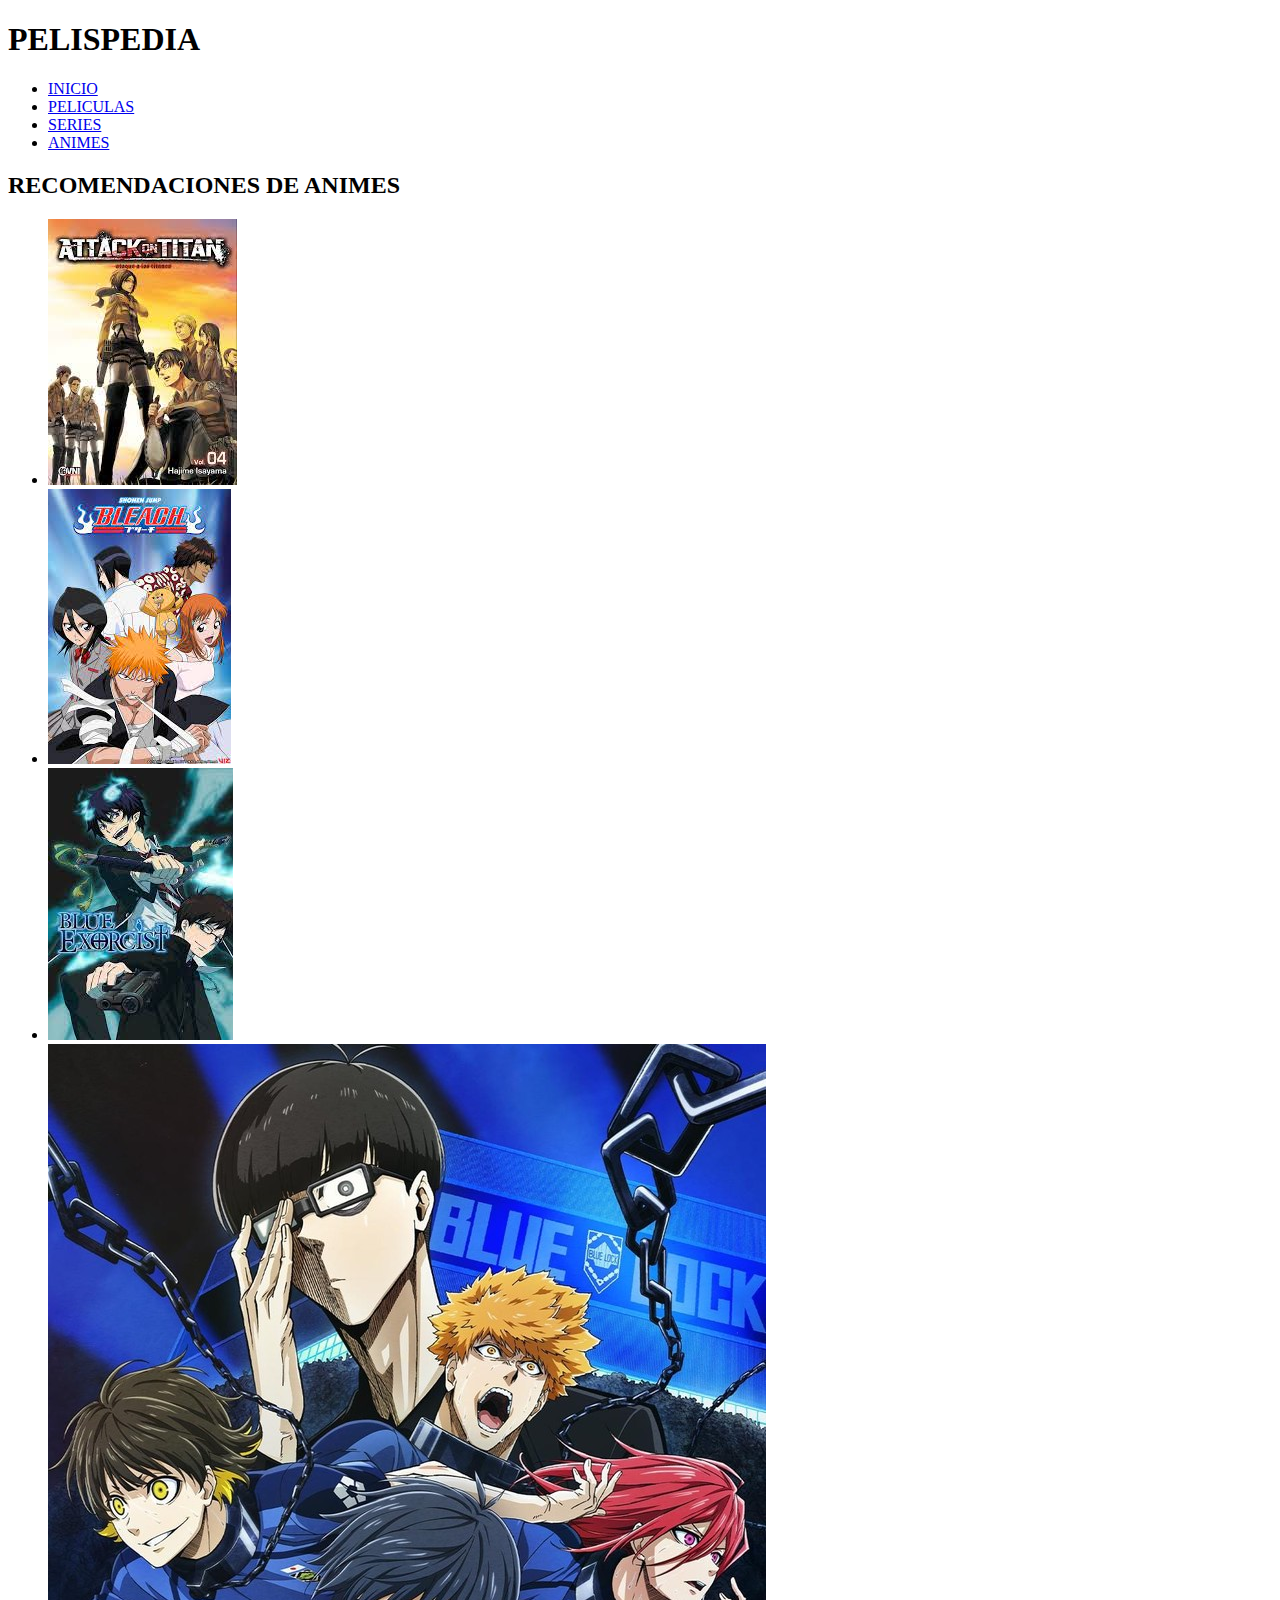
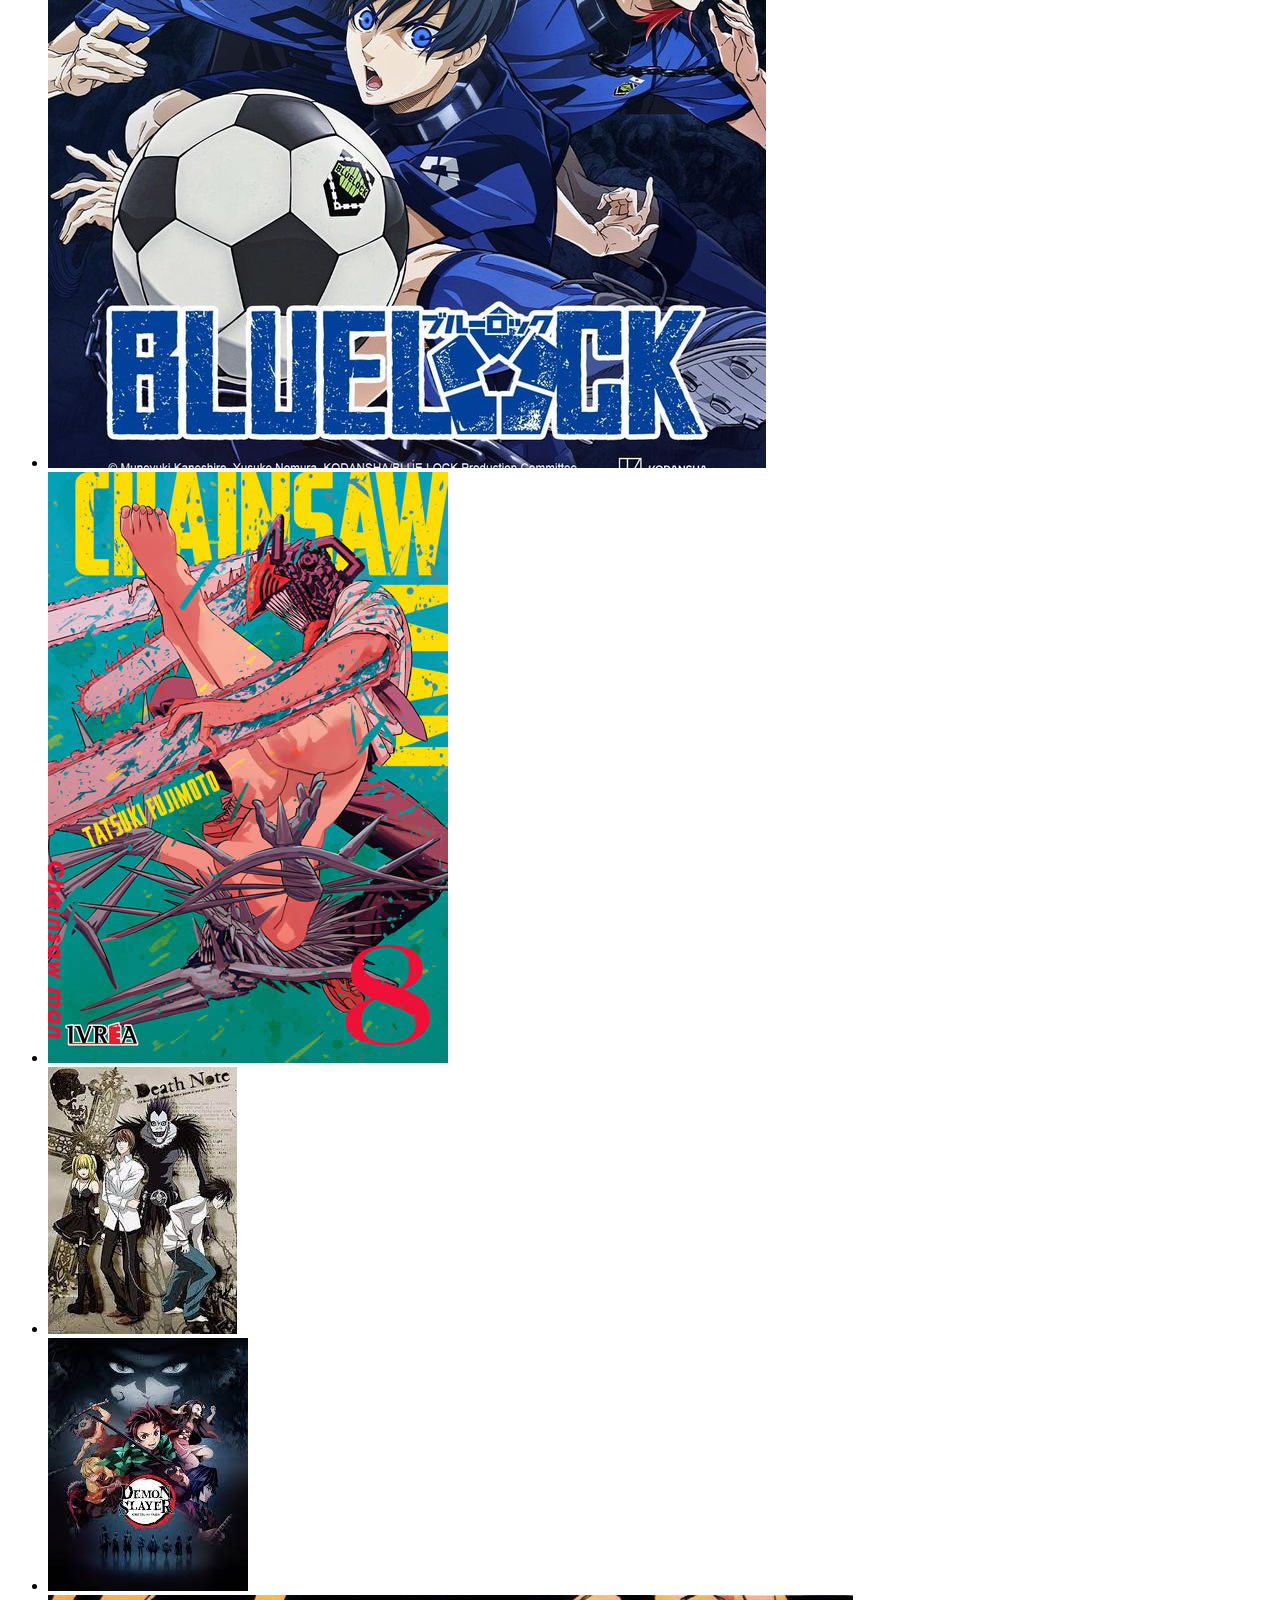
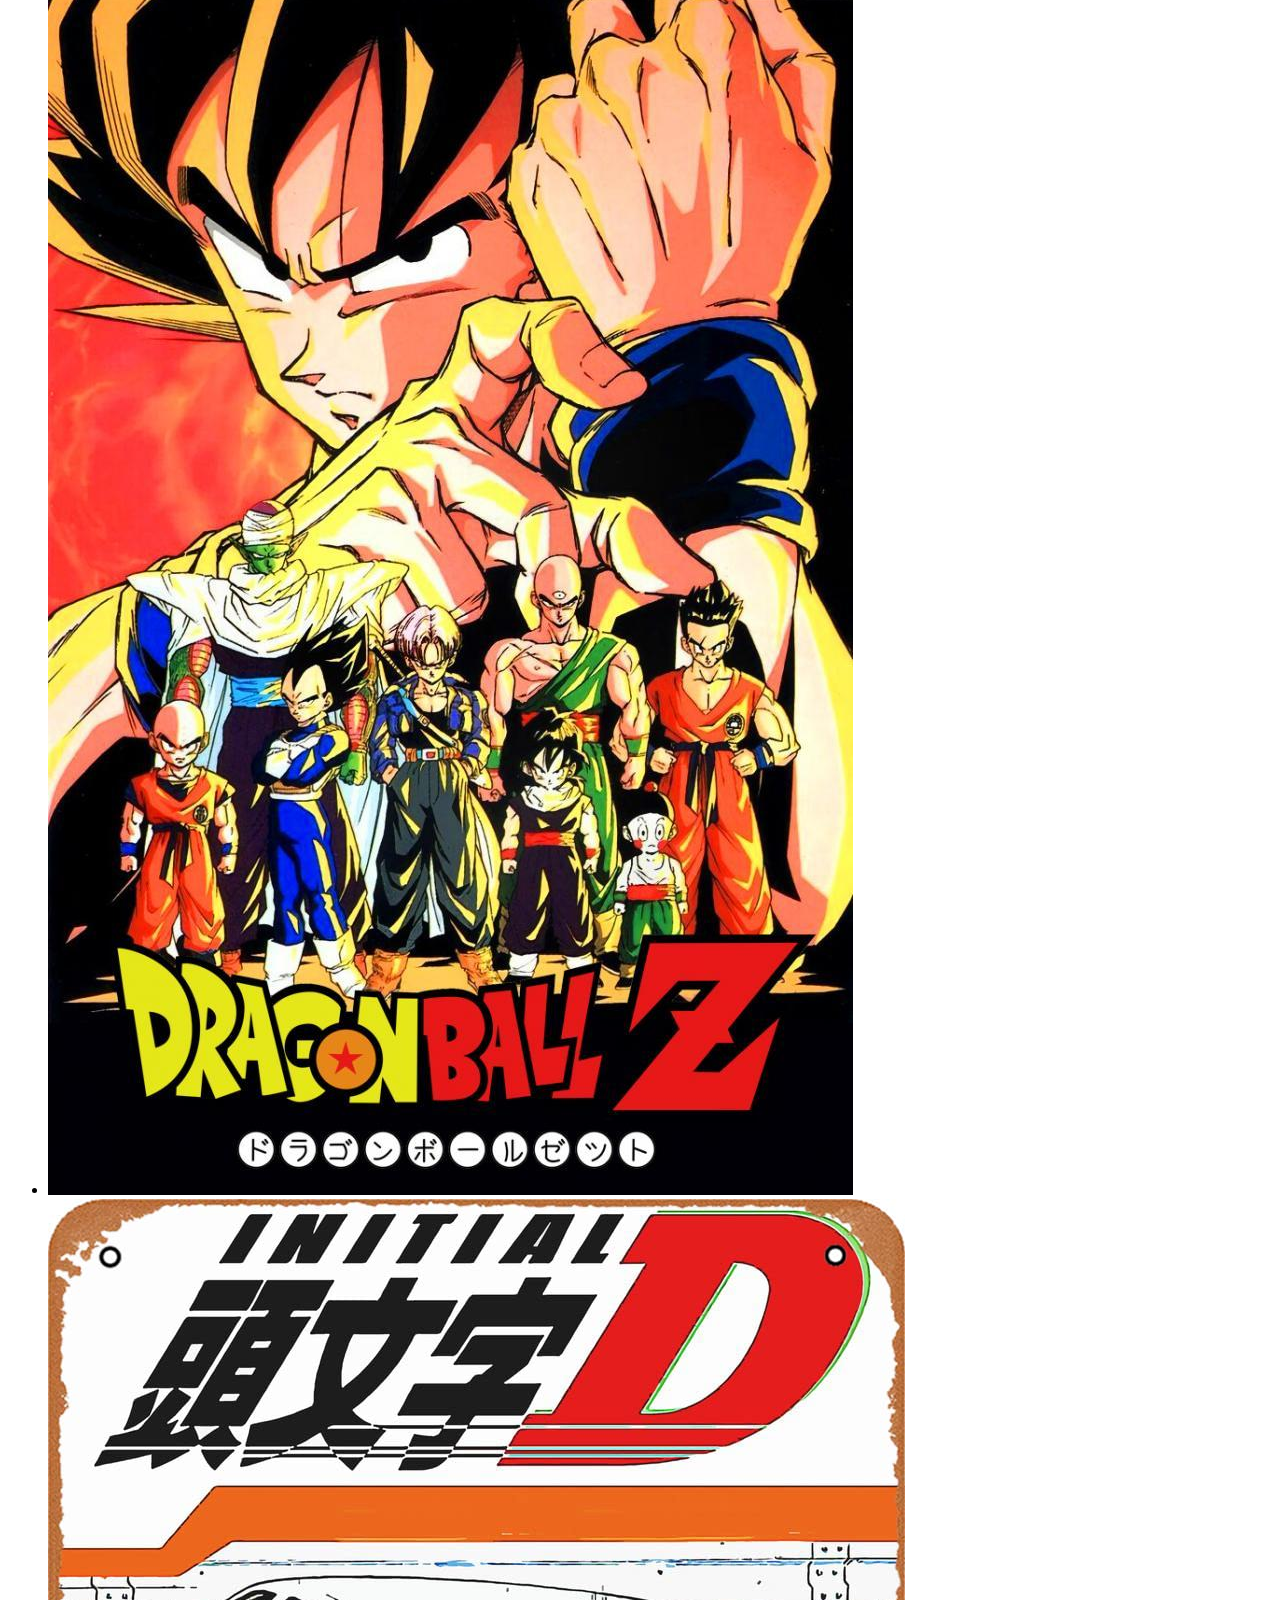
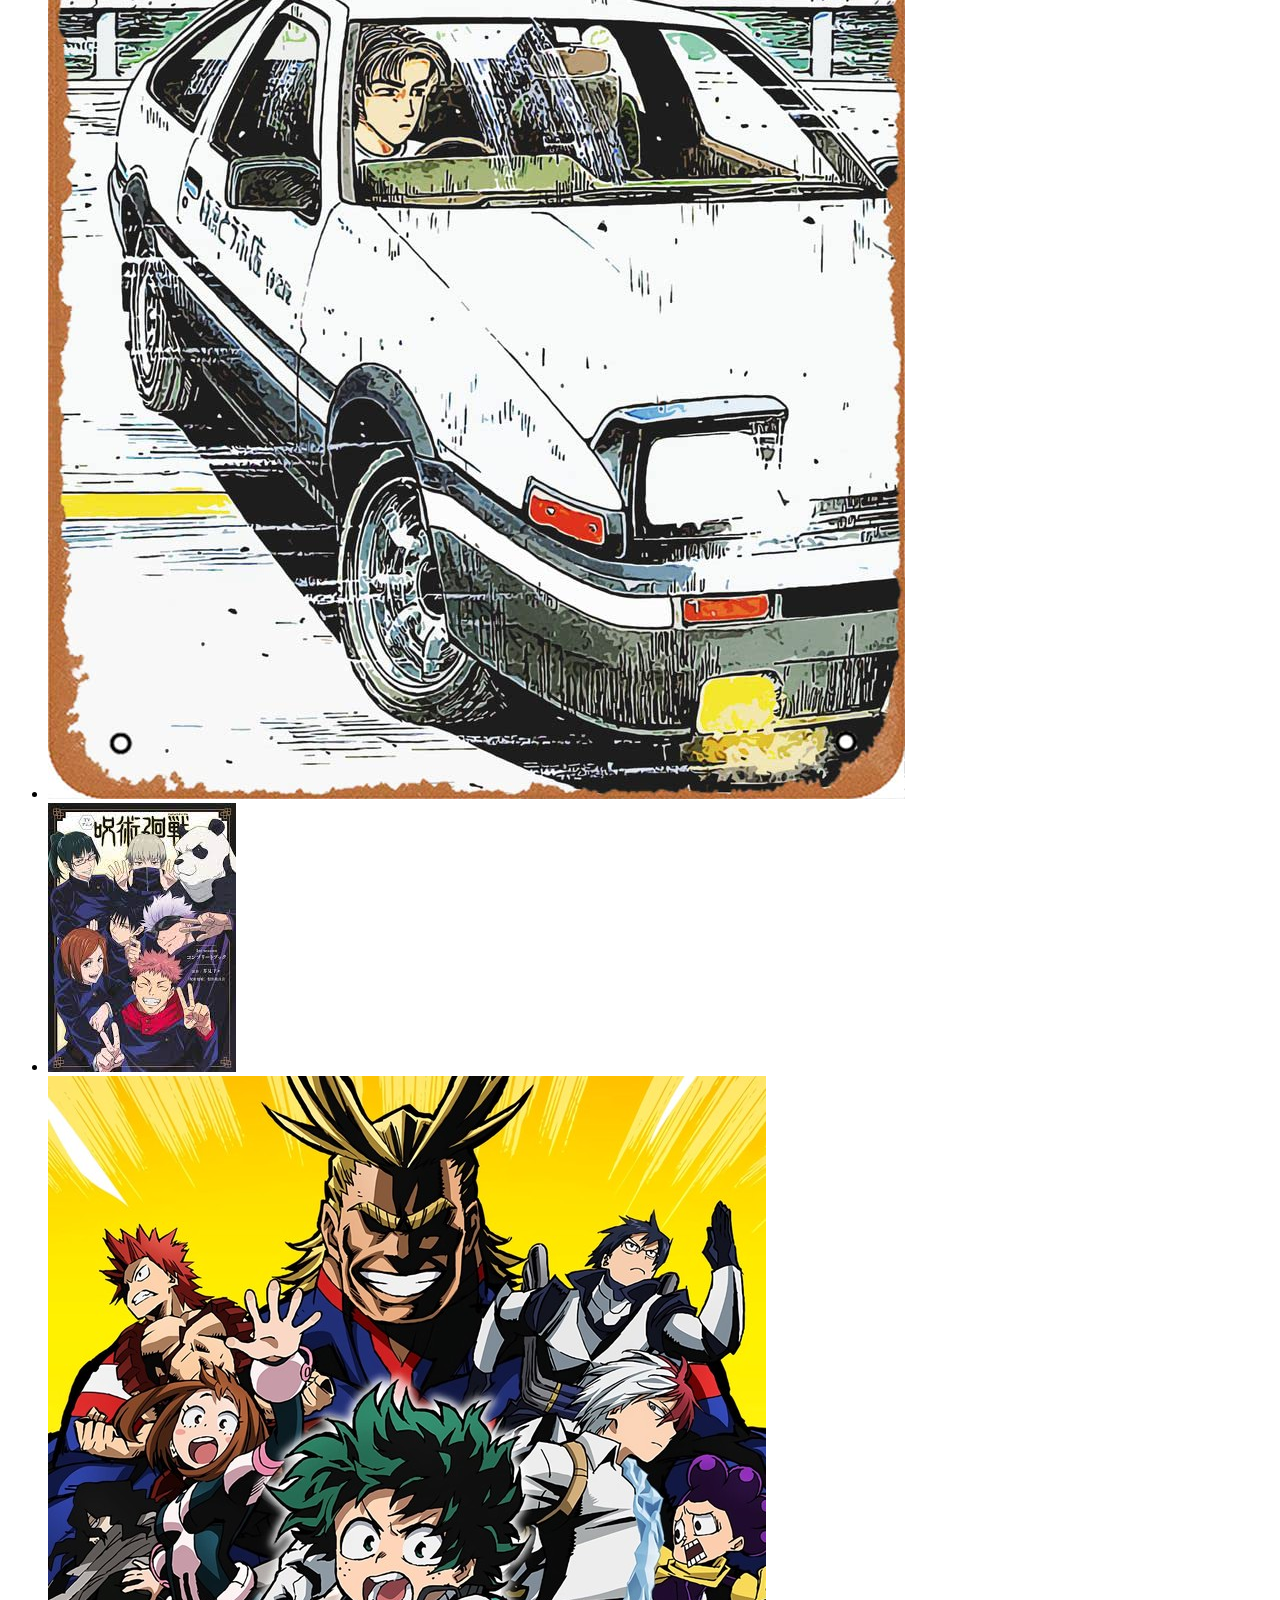
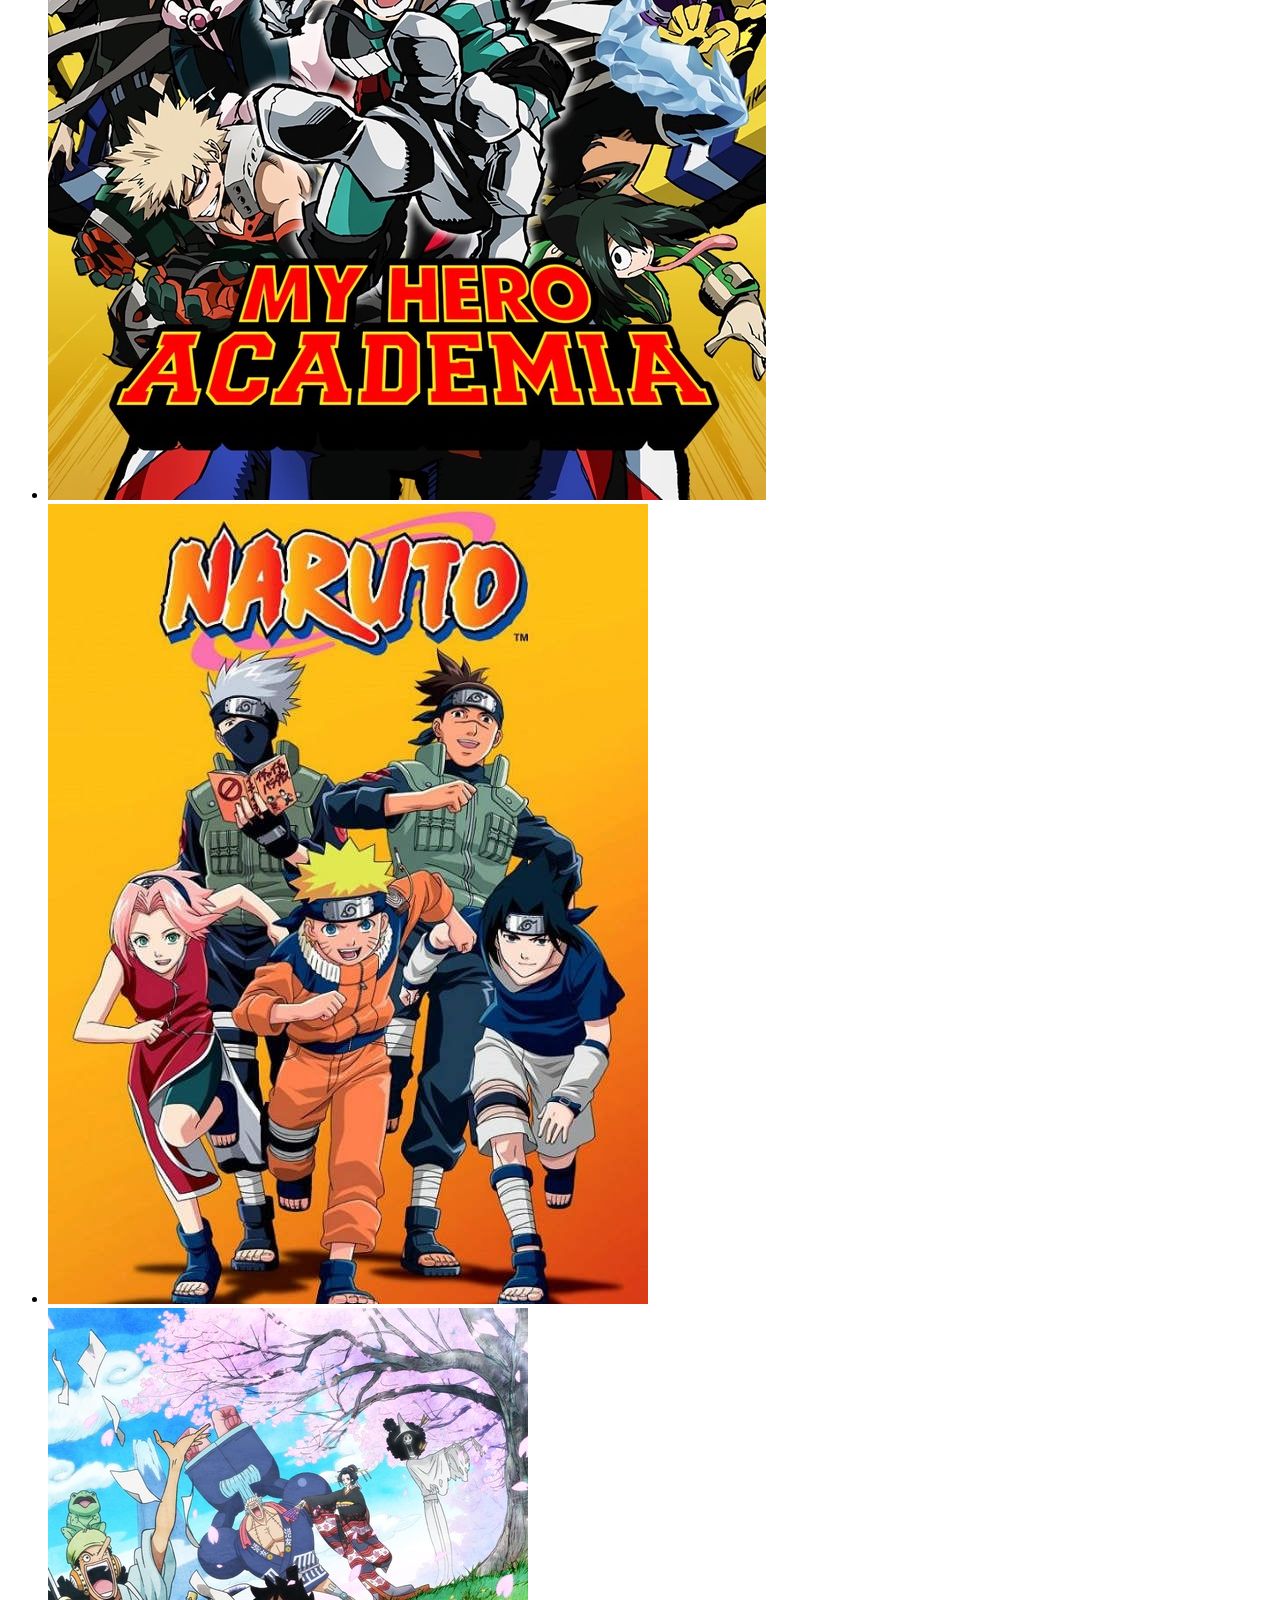
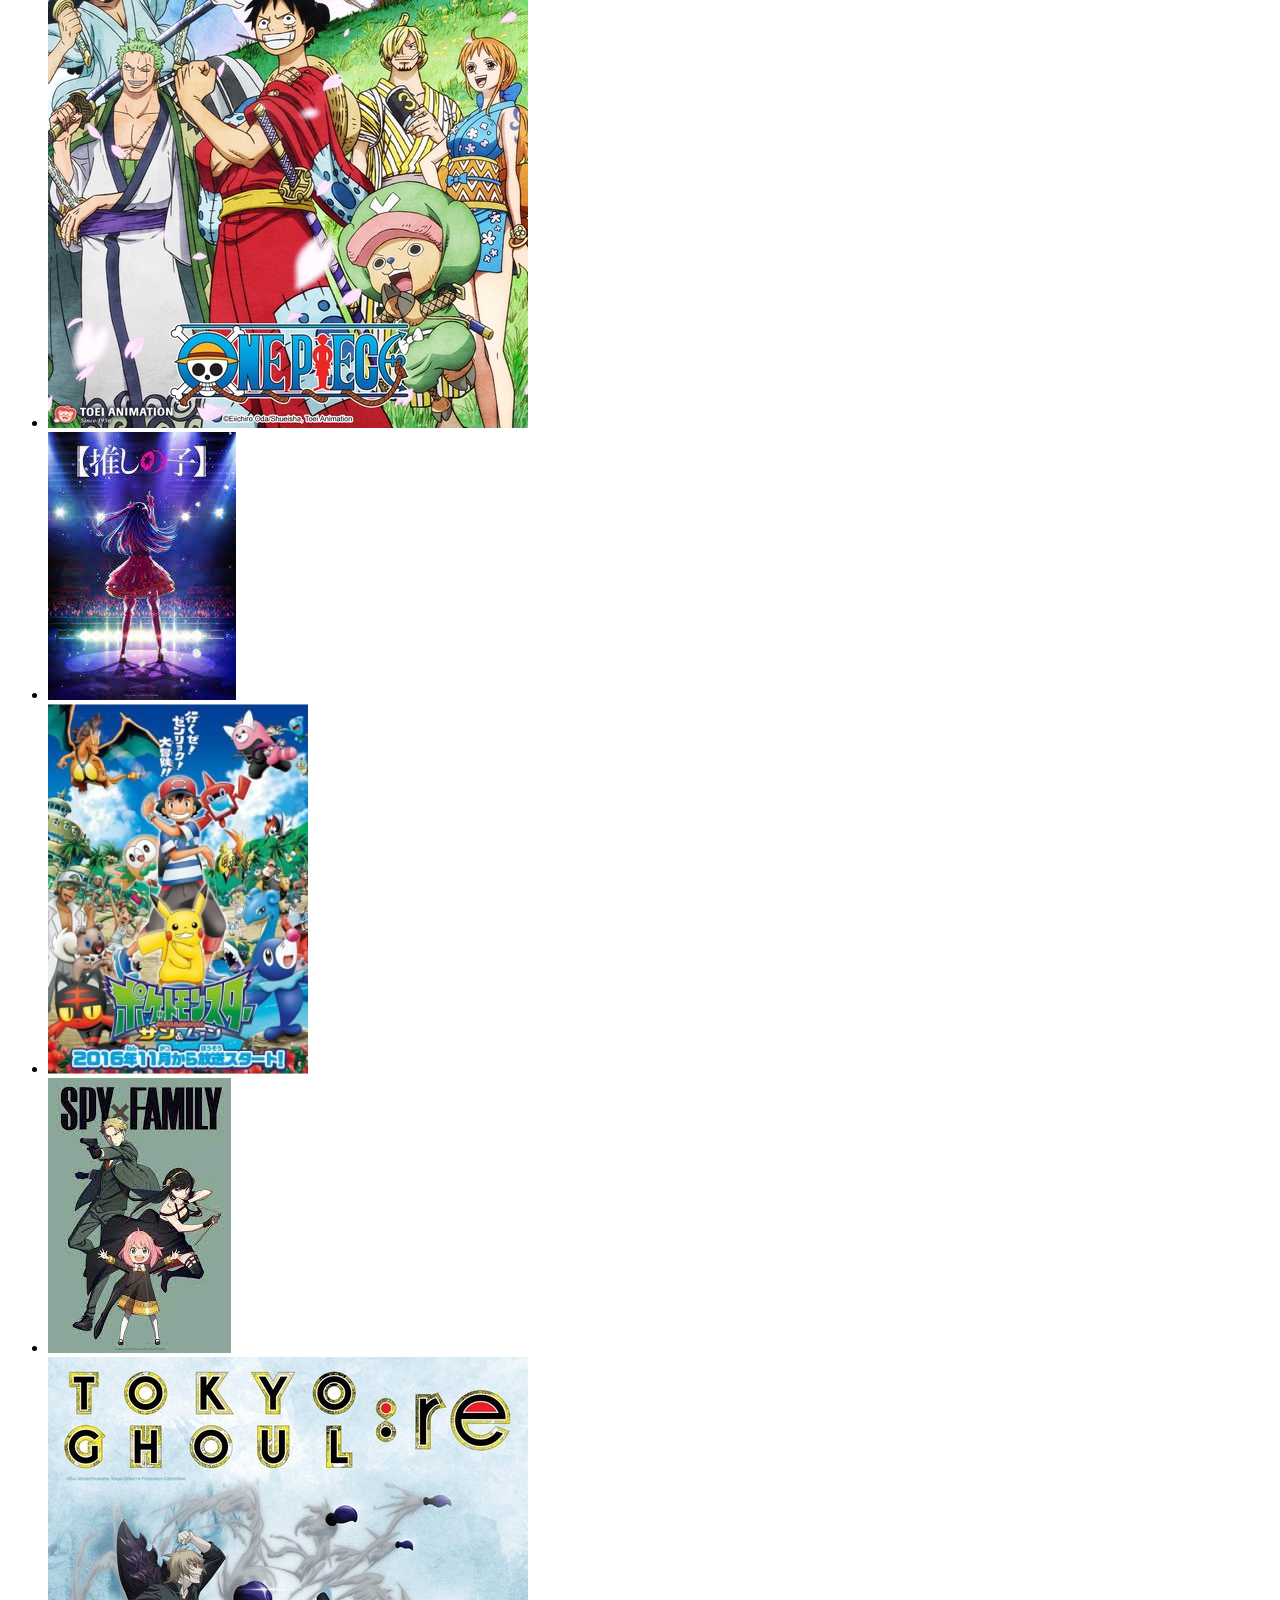
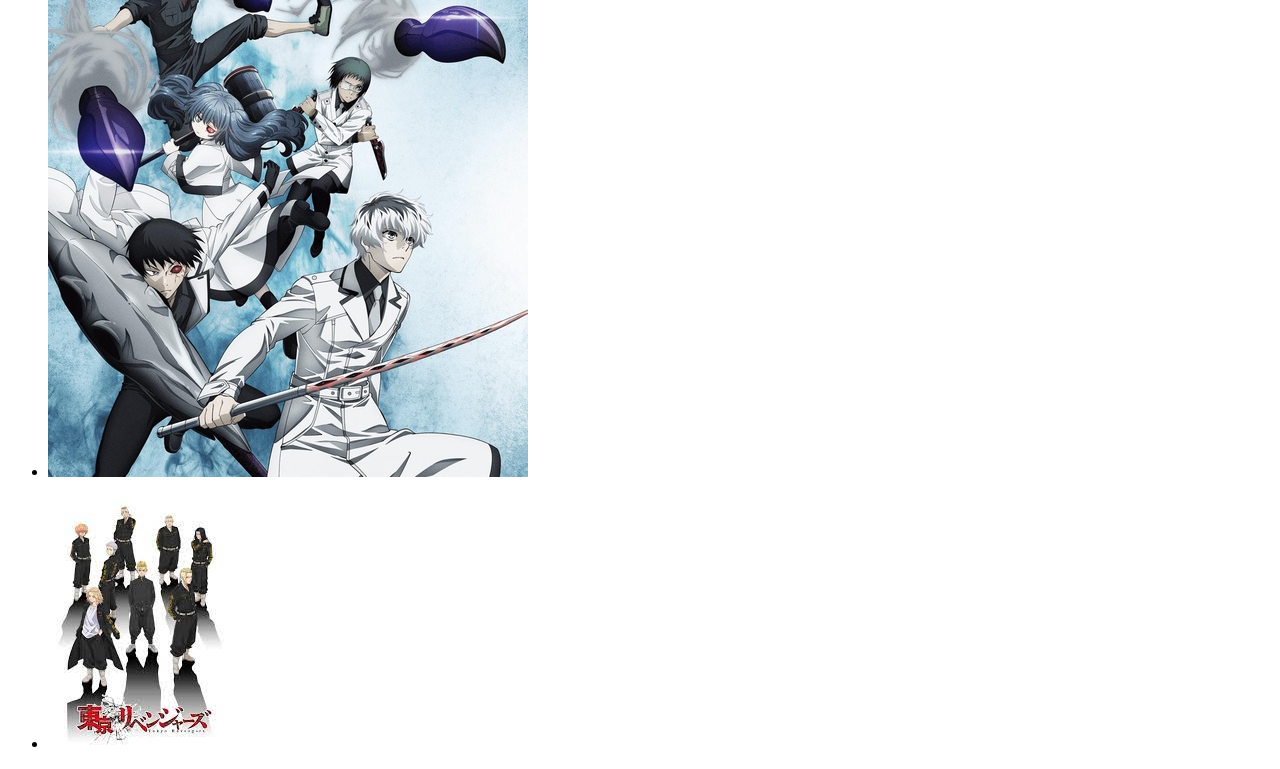
==== animes.html @ af0996c5 "Add files via upload" ====
<!DOCTYPE html>
<html lang="en">
<head>
    <meta charset="UTF-8">
    <meta name="viewport" content="width=device-width, initial-scale=1.0">
    <title>Document</title>
</head>
<body>
    <div> 
        <h1>PELISPEDIA</h1>
       </div>
    <!--navegador falta es ponerle el estilo-->
        <nav>
            <ul>
            <li><a href="p-principal.html" class="">INICIO</a></li>
            
            <li><a href="peliculas.html" class="">PELICULAS</a></li>
            
            <li><a href="series.html" class="">SERIES</a></li>
            
           <li><a href="animes.html" class="">ANIMES</a></li>
        </ul>
        </nav>
        <h2> RECOMENDACIONES DE ANIMES </h2>
<!--COMO SON 18 PONERLO EN COLUMNAS falta el estilo-->
<ul>
   <li><img src="animes/attack on titan.jpg" alt="ATTACK ON TITAN"></li>
   <li><img src="animes/bleach.jpg" alt="BLEACH"></li>
   <li><img src="animes/blueexorcist.jpg" alt="BLUE EXORCIST"></li>
   <li><img src="animes/bluelock.jpg" alt="BLUELOCK"></li>
   <li><img src="animes/chainsawman.jpg" alt="CHAINSAW MAN"></li>
   <li><img src="animes/dead note.jpg" alt="DEATH NOTE"></li>
   <li><img src="animes/demonslayer.jpg" alt="DEMON SLAYER / KIMETSU NO YAIBA"></li>
   <li><img src="animes/dragonball.jpg" alt="DRAGON BALL Z"></li>
   <li><img src="animes/initiald.jpg" alt="INITIAL D"></li>
   <li><img src="animes/jujutsukaisen.jpg" alt="JUJUTSU KAISEN"></li>
   <li><img src="animes/miheroacademia.jpg" alt="MI HERO ACADEMIA"></li>
   <li><img src="animes/Naruto.jpg" alt="NARUTO"></li>
   <li><img src="animes/onepiece.jpe" alt="ONE PIECE"></li>
   <li><img src="animes/oshinoko.jpg" alt="OSHI NO KO"></li>
   <li><img src="animes/pokemon.jpg" alt="POKEMON"></li>
   <li><img src="animes/spuxfamily.jpg" alt="SPY X FAMILY"></li>
   <li><img src="animes/tokyoghoul.jpe" alt="TOKYO GHOUL"></li>
   <li><img src="animes/tokyorevengers.jpg" alt="TOKYO REVENGERS"></li>
</ul>
</body>
</html>
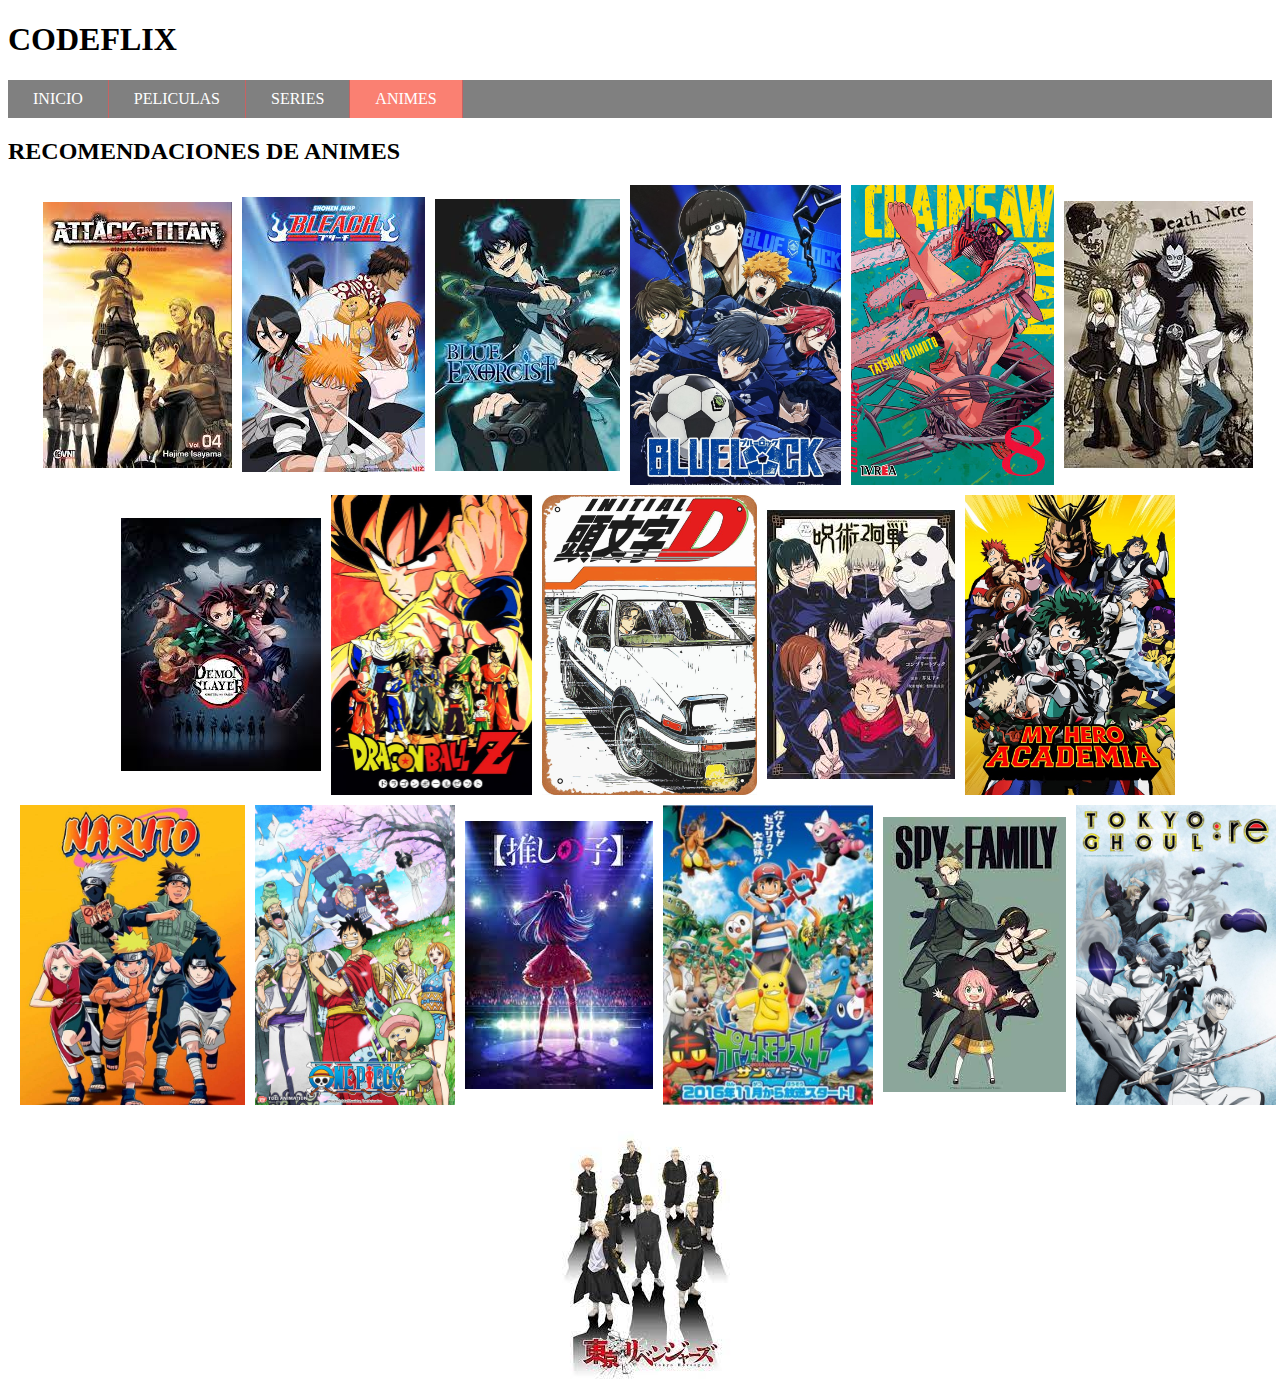
==== commit c6089866: "modificaciones" ====
--- a/animes.html
+++ b/animes.html
@@ -4,12 +4,13 @@
     <meta charset="UTF-8">
     <meta name="viewport" content="width=device-width, initial-scale=1.0">
     <title>Document</title>
+    <link rel="stylesheet" href="animestyles.css">
 </head>
 <body>
     <div> 
-        <h1>PELISPEDIA</h1>
+        <h1>CODEFLIX</h1>
        </div>
-    <!--navegador falta es ponerle el estilo-->
+    <!--se coloco estilo en el nav -->
         <nav>
             <ul>
             <li><a href="p-principal.html" class="">INICIO</a></li>
@@ -18,30 +19,37 @@
             
             <li><a href="series.html" class="">SERIES</a></li>
             
-           <li><a href="animes.html" class="">ANIMES</a></li>
+           <li><a class ="active" href="animes.html" class="">ANIMES</a></li>
         </ul>
         </nav>
         <h2> RECOMENDACIONES DE ANIMES </h2>
-<!--COMO SON 18 PONERLO EN COLUMNAS falta el estilo-->
-<ul>
-   <li><img src="animes/attack on titan.jpg" alt="ATTACK ON TITAN"></li>
-   <li><img src="animes/bleach.jpg" alt="BLEACH"></li>
-   <li><img src="animes/blueexorcist.jpg" alt="BLUE EXORCIST"></li>
-   <li><img src="animes/bluelock.jpg" alt="BLUELOCK"></li>
-   <li><img src="animes/chainsawman.jpg" alt="CHAINSAW MAN"></li>
-   <li><img src="animes/dead note.jpg" alt="DEATH NOTE"></li>
-   <li><img src="animes/demonslayer.jpg" alt="DEMON SLAYER / KIMETSU NO YAIBA"></li>
-   <li><img src="animes/dragonball.jpg" alt="DRAGON BALL Z"></li>
-   <li><img src="animes/initiald.jpg" alt="INITIAL D"></li>
-   <li><img src="animes/jujutsukaisen.jpg" alt="JUJUTSU KAISEN"></li>
-   <li><img src="animes/miheroacademia.jpg" alt="MI HERO ACADEMIA"></li>
-   <li><img src="animes/Naruto.jpg" alt="NARUTO"></li>
-   <li><img src="animes/onepiece.jpe" alt="ONE PIECE"></li>
-   <li><img src="animes/oshinoko.jpg" alt="OSHI NO KO"></li>
-   <li><img src="animes/pokemon.jpg" alt="POKEMON"></li>
-   <li><img src="animes/spuxfamily.jpg" alt="SPY X FAMILY"></li>
-   <li><img src="animes/tokyoghoul.jpe" alt="TOKYO GHOUL"></li>
-   <li><img src="animes/tokyorevengers.jpg" alt="TOKYO REVENGERS"></li>
-</ul>
+<!--se realizaron modificaciones en el html para q sea mas sencillo modificar las img-->
+
+
+
+<div class="container" >
+ 
+   <img src="animes/attack on titan.jpg" alt= "image 1" class="img1">
+   <img src="animes/bleach.jpg" alt= "image 2" class="img2">
+   <img src="animes/blueexorcist.jpg" alt="image 3" class="img3">
+   <img src="animes/bluelock.jpg" alt="image 4" class="img4">
+   <img src="animes/chainsawman.jpg" alt="image 5" class="img5">
+   <img src="animes/dead note.jpg" alt= "image 6" class="img6">
+   <img src="animes/demonslayer.jpg" alt= "image 7" class="img7">
+   <img src="animes/dragonball.jpg" alt="image 8" class="img8">
+   <img src="animes/initiald.jpg" alt="image 9" class="img9">
+   <img src="animes/jujutsukaisen.jpg" alt= "image 10" class="img10">
+   <img src="animes/miheroacademia.jpg" alt="image 11" class="img11">
+   <img src="animes/Naruto.jpg" alt="image 12" class="img12">
+  <img src="animes/onepiece.jpe" alt="image 13" class="img13">
+  <img src="animes/oshinoko.jpg" alt="image 14" class="img14">
+   <img src="animes/pokemon.jpg" alt= "image 15" class="img15">
+   <img src="animes/spuxfamily.jpg" alt="image 16" class="img16">
+   <img src="animes/tokyoghoul.jpe" alt="image 17" class="img17">
+   <img src="animes/tokyorevengers.jpg" alt="image 18" class="img18" >
+
+
+
+</div>
 </body>
 </html>--- a/animestyles.css
+++ b/animestyles.css
@@ -0,0 +1,80 @@
+/* Estilos de la página principal*/
+
+/* REVISAR PORQUÉ NO TOMA LOS ESTILOS*/
+ nav ul {
+    list-style-type: none;
+
+    margin: 0;
+
+    padding: 0;
+
+    overflow:hidden;
+
+    background-color:gray 
+
+ }
+
+li {
+
+float: left;
+
+border-right: 1px  solid rgb(200, 98, 98) ;
+
+}
+
+li :last-child {
+
+    border-right: none;
+}
+
+li a {
+
+display: block;
+
+color: white;
+
+text-align: center;
+
+padding: 10px 25px;
+
+text-decoration: none;
+
+}
+
+.active {
+
+    background-color: salmon;
+}
+
+li a:hover:not(.active) {
+
+    background-color: blueviolet;
+}
+
+
+
+.container{
+
+ position: relative;  
+ width:100vw ; 
+ height: 100vh;
+ display:flex;
+ justify-content:center;
+ align-items: center;
+ gap: 10px;
+flex-wrap: wrap;
+
+}
+    
+img {
+
+  height: auto; 
+  width: auto; 
+  max-height: 300px;
+  max-width: 300px;
+
+}
+
+
+
+
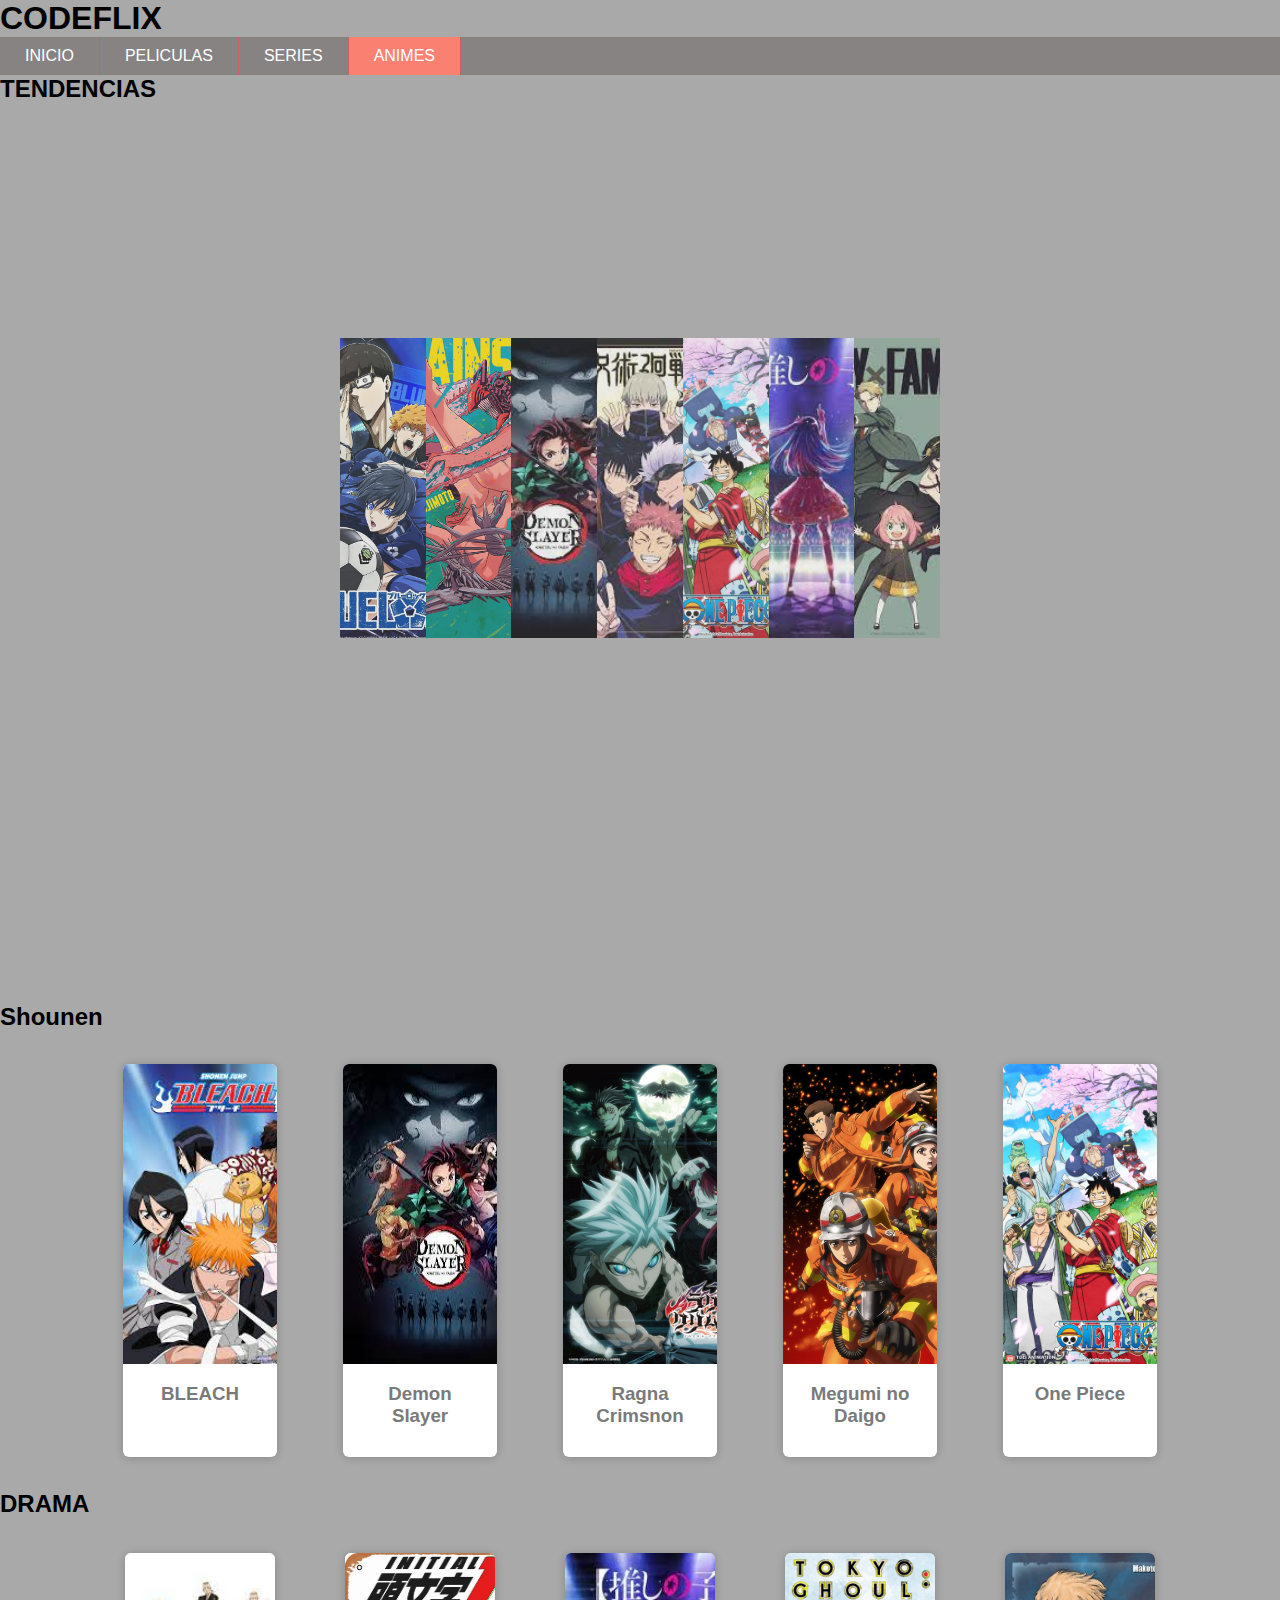
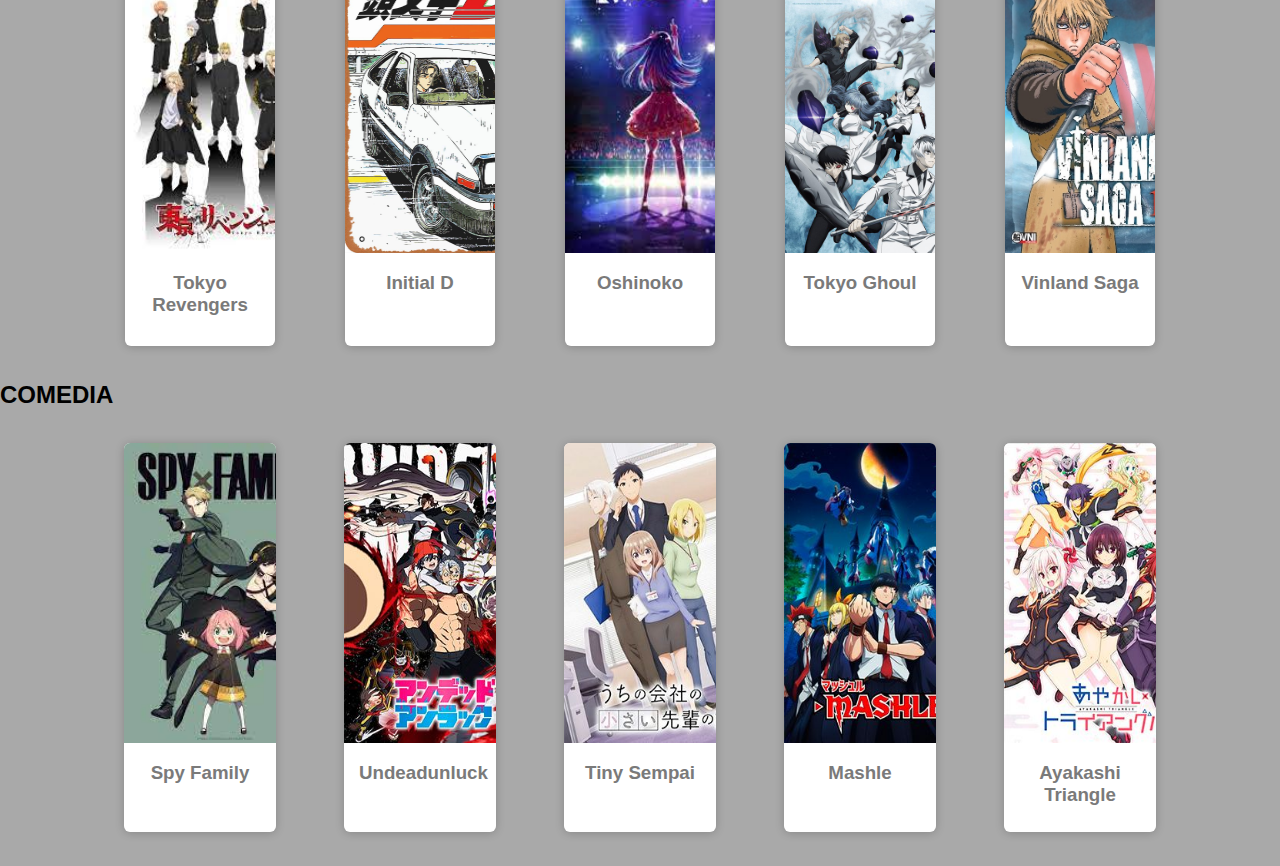
==== commit 72d99708: "seccion animé" ====
--- a/animes.html
+++ b/animes.html
@@ -1,55 +1,223 @@
 <!DOCTYPE html>
 <html lang="en">
+
 <head>
     <meta charset="UTF-8">
     <meta name="viewport" content="width=device-width, initial-scale=1.0">
     <title>Document</title>
     <link rel="stylesheet" href="animestyles.css">
 </head>
+
 <body>
-    <div> 
+    <div>
         <h1>CODEFLIX</h1>
-       </div>
+    </div>
     <!--se coloco estilo en el nav -->
-        <nav>
-            <ul>
+    <nav>
+        <ul>
             <li><a href="p-principal.html" class="">INICIO</a></li>
-            
+
             <li><a href="peliculas.html" class="">PELICULAS</a></li>
-            
+
             <li><a href="series.html" class="">SERIES</a></li>
-            
-           <li><a class ="active" href="animes.html" class="">ANIMES</a></li>
+
+            <li><a class="active" href="animes.html" class="">ANIMES</a></li>
         </ul>
-        </nav>
-        <h2> RECOMENDACIONES DE ANIMES </h2>
-<!--se realizaron modificaciones en el html para q sea mas sencillo modificar las img-->
-
-
-
-<div class="container" >
- 
-   <img src="animes/attack on titan.jpg" alt= "image 1" class="img1">
-   <img src="animes/bleach.jpg" alt= "image 2" class="img2">
-   <img src="animes/blueexorcist.jpg" alt="image 3" class="img3">
-   <img src="animes/bluelock.jpg" alt="image 4" class="img4">
-   <img src="animes/chainsawman.jpg" alt="image 5" class="img5">
-   <img src="animes/dead note.jpg" alt= "image 6" class="img6">
-   <img src="animes/demonslayer.jpg" alt= "image 7" class="img7">
-   <img src="animes/dragonball.jpg" alt="image 8" class="img8">
-   <img src="animes/initiald.jpg" alt="image 9" class="img9">
-   <img src="animes/jujutsukaisen.jpg" alt= "image 10" class="img10">
-   <img src="animes/miheroacademia.jpg" alt="image 11" class="img11">
-   <img src="animes/Naruto.jpg" alt="image 12" class="img12">
-  <img src="animes/onepiece.jpe" alt="image 13" class="img13">
-  <img src="animes/oshinoko.jpg" alt="image 14" class="img14">
-   <img src="animes/pokemon.jpg" alt= "image 15" class="img15">
-   <img src="animes/spuxfamily.jpg" alt="image 16" class="img16">
-   <img src="animes/tokyoghoul.jpe" alt="image 17" class="img17">
-   <img src="animes/tokyorevengers.jpg" alt="image 18" class="img18" >
-
-
-
-</div>
+    </nav>
+    <h2> TENDENCIAS </h2>
+    <!--se realizaron modificaciones en el html para q sea mas sencillo modificar las img-->
+
+    <div class="container">
+    <section class="carrousel">
+        <img src="animes/bluelock.jpg" alt="image 4" class="img4">
+        <img src="animes/chainsawman.jpg" alt="image 5" class="img5">
+        <img src="animes/demonslayer.jpg" alt="image 7" class="img7">
+        <img src="animes/jujutsukaisen.jpg" alt="image 10" class="img10">
+        <img src="animes/onepiece.jpe" alt="image 13" class="img13">
+        <img src="animes/oshinoko.jpg" alt="image 14" class="img14">
+        <img src="animes/spuxfamily.jpg" alt="image 16" class="img16">
+    </section>
+    </div>
+</body>
+
+
+    <div class="SHOUNEN">
+		<h2>Shounen</h2>
+	
+<div class="container-card">
+	
+<div class="card">
+	<figure>
+		<img src="animes/bleach.jpg">
+	</figure>
+	<div class="contenido-card">
+		<h3>BLEACH</h3>
+
+	</div>
+</div>
+<div class="card">
+	<figure>
+		<img src="animes/demonslayer.jpg">
+	</figure>
+	<div class="contenido-card">
+		<h3>Demon Slayer</h3>
+		
+	</div>
+</div>
+<div class="card">
+	<figure>
+		<img src="animes/ragna crimson.webp">
+	</figure>
+	<div class="contenido-card">
+		<h3>Ragna Crimsnon</h3>
+		
+	</div>
+
+    
+</div>
+
+<div class="card">
+	<figure>
+		<img src="animes/meguminodaigo04-770x1099.jpg">
+	</figure>
+	<div class="contenido-card">
+		<h3>Megumi no Daigo</h3>
+
+	</div>
+</div>
+
+<div class="card">
+	<figure>
+		<img src="animes/onepiece.jpe">
+	</figure>
+	<div class="contenido-card">
+		<h3>One Piece</h3>
+
+	</div>
+</div>
+
+</div>
+
+<div class="DRAMA">
+    <h2>DRAMA</h2>
+</div>
+<div class="container-card2">
+
+<div class="card2">
+<figure>
+    <img src="animes/tokyorevengers.jpg">
+</figure>
+<div class="contenido-card2">
+    <h3>Tokyo Revengers</h3>
+
+</div>
+
+</div>
+<div class="card2">
+    <figure>
+        <img src="animes/initiald.jpg">
+    </figure>
+    <div class="contenido-card2">
+        <h3>Initial D</h3>
+    
+    </div>
+</div>
+
+<div class="card2">
+    <figure>
+        <img src="animes/oshinoko.jpg">
+    </figure>
+    <div class="contenido-card2">
+        <h3>Oshinoko</h3>
+    
+    </div>
+    
+ </div>
+
+ <div class="card2">
+    <figure>
+        <img src="animes/tokyoghoul.jpe">
+    </figure>
+    <div class="contenido-card2">
+        <h3>Tokyo Ghoul</h3>
+    
+    </div>
+    
+    </div>
+    <div class="card2">
+        <figure>
+            <img src="animes/vinlandsaga.jpg">
+        </figure>
+        <div class="contenido-card2">
+            <h3>Vinland Saga</h3>
+        
+        </div>
+        
+        </div>
+
+</div>
+
+<div class="comedia">
+    <h2>COMEDIA</h2>
+</div>
+<div class="container-card3">
+
+<div class="card3">
+<figure>
+    <img src="animes/spuxfamily.jpg">
+</figure>
+<div class="contenido-card3">
+    <h3>Spy Family</h3>
+
+  </div>
+
+</div>
+<div class="card3">
+    <figure>
+        <img src="animes/undeadunluck.jpg">
+    </figure>
+    <div class="contenido-card3">
+        <h3>Undeadunluck</h3>
+    
+    </div>
+    
+</div>
+<div class="card3">
+    <figure>
+        <img src="animes/tiny sempai.jpg">
+    </figure>
+    <div class="contenido-card3">
+        <h3>Tiny Sempai</h3>
+    
+    </div>
+    
+</div>
+
+<div class="card3">
+    <figure>
+        <img src="animes/mashle.jpg">
+    </figure>
+    <div class="contenido-card3">
+        <h3>Mashle</h3>
+    
+    </div>
+    
+</div>
+<div class="card3">
+    <figure>
+        <img src="animes/Ayakashi Triangle.jpg">
+    </figure>
+    <div class="contenido-card3">
+        <h3>Ayakashi Triangle</h3>
+    
+    </div>
+    
+</div>
+
+
+
+
+
+
 </body>
 </html>--- a/animestyles.css
+++ b/animestyles.css
@@ -1,16 +1,26 @@
-/* Estilos de la página principal*/
-
-/* REVISAR PORQUÉ NO TOMA LOS ESTILOS*/
- nav ul {
+/* Faltan detallar mejor el padding y margin para que ocupe mejor espacio las imagenes*/
+body{
+    background-color: darkgrey;
+
+}
+*{
+    
+    margin: 0;
+
+    padding: 0;
+
+}
+
+
+nav ul {
+    
+
     list-style-type: none;
 
-    margin: 0;
-
-    padding: 0;
-
     overflow:hidden;
 
-    background-color:gray 
+    background-color:rgba(50, 38, 38, 0.289);
+
 
  }
 
@@ -75,6 +85,183 @@
 
 }
 
-
-
-
+section {
+    display: flex;
+    width: 600px;
+    height: 430px;
+    justify-content: space-around;
+
+
+}
+
+section img {
+    width: 0px;
+    flex-grow: 1;
+    object-fit: cover;
+    opacity: .8;
+    transition: .5s ease;
+
+
+}
+
+section img:hover {
+    cursor: crosshair;
+    width: 300px;
+    opacity: 1;
+    filter: contrast(120%);
+}
+
+
+*{
+    margin: 0;
+    padding: 0;
+    box-sizing: border-box;
+    font-family: 'Montserrat', sans-serif;
+}
+/*Cards*/
+.container-card{
+	width: 100%;
+	display: flex;
+	max-width: 1100px;
+	margin: auto;
+}
+
+.card{
+	width: 100%;
+	margin: 33px;
+	border-radius: 6px;
+	overflow: hidden;
+	background:#fff;
+	box-shadow: 0px 1px 10px rgba(0,0,0,0.2);
+	transition: all 400ms ease-out;
+	cursor: default;
+}
+
+
+.card:hover{
+	box-shadow: 5px 5px 20px rgba(0,0,0,0.4);
+	transform: translateY(-3%);
+}
+.card img{
+	width: 200px;
+	height: 300px;
+}
+.card .contenido-card{
+	padding: 15px;
+	text-align: center;
+}
+.card .contenido-card h3{
+	margin-bottom: 15px;
+	color: #7a7a7a;
+}
+
+
+
+
+
+@media only screen and (min-width:320px) and (max-width:768px){
+	.container-card{
+		flex-wrap: wrap;
+	}
+	.card{
+		margin: 15px;
+	}
+}
+
+.container-card2{
+	width: 100%;
+	display: flex;
+	max-width: 1100px;
+	margin: auto;
+}
+
+.card2{
+	width: 100%;
+	margin: 35px;
+	border-radius: 6px;
+	overflow: hidden;
+	background:#fff;
+	box-shadow: 0px 1px 10px rgba(0,0,0,0.2);
+	transition: all 400ms ease-out;
+	cursor: default;
+}
+
+
+.card2:hover{
+	box-shadow: 5px 5px 20px rgba(0,0,0,0.4);
+	transform: translateY(-3%);
+}
+.card2 img{
+	width: 200px;
+	height: 300px;
+}
+.card2 .contenido-card2{
+	padding: 15px;
+	text-align: center;
+}
+.card2 .contenido-card2 h3{
+	margin-bottom: 15px;
+	color: #7a7a7a;
+}
+
+
+
+
+
+@media only screen and (min-width:320px) and (max-width:768px){
+	.container-card{
+		flex-wrap: wrap;
+	}
+	.card2{
+		margin: 15px;
+	}
+}
+
+.container-card3{
+	width: 100%;
+	display: flex;
+	max-width: 1100px;
+	margin: auto;
+}
+
+.card3{
+	width: 100%;
+	margin: 34px;
+	border-radius: 6px;
+	overflow: hidden;
+	background:#fff;
+	box-shadow: 0px 1px 10px rgba(0,0,0,0.2);
+	transition: all 400ms ease-out;
+	cursor: default;
+}
+
+
+.card3:hover{
+	box-shadow: 5px 5px 20px rgba(0,0,0,0.4);
+	transform: translateY(-3%);
+}
+.card3 img{
+	width: 200px;
+	height: 300px;
+}
+.card3 .contenido-card3{
+	padding: 15px;
+	text-align: center;
+}
+.card3 .contenido-card3 h3{
+	margin-bottom: 11px;
+	color: #7a7a7a;
+}
+
+
+
+
+
+@media only screen and (min-width:320px) and (max-width:768px){
+	.container-card{
+		flex-wrap: wrap;
+	}
+	.card3{
+		margin: 15px;
+	}
+}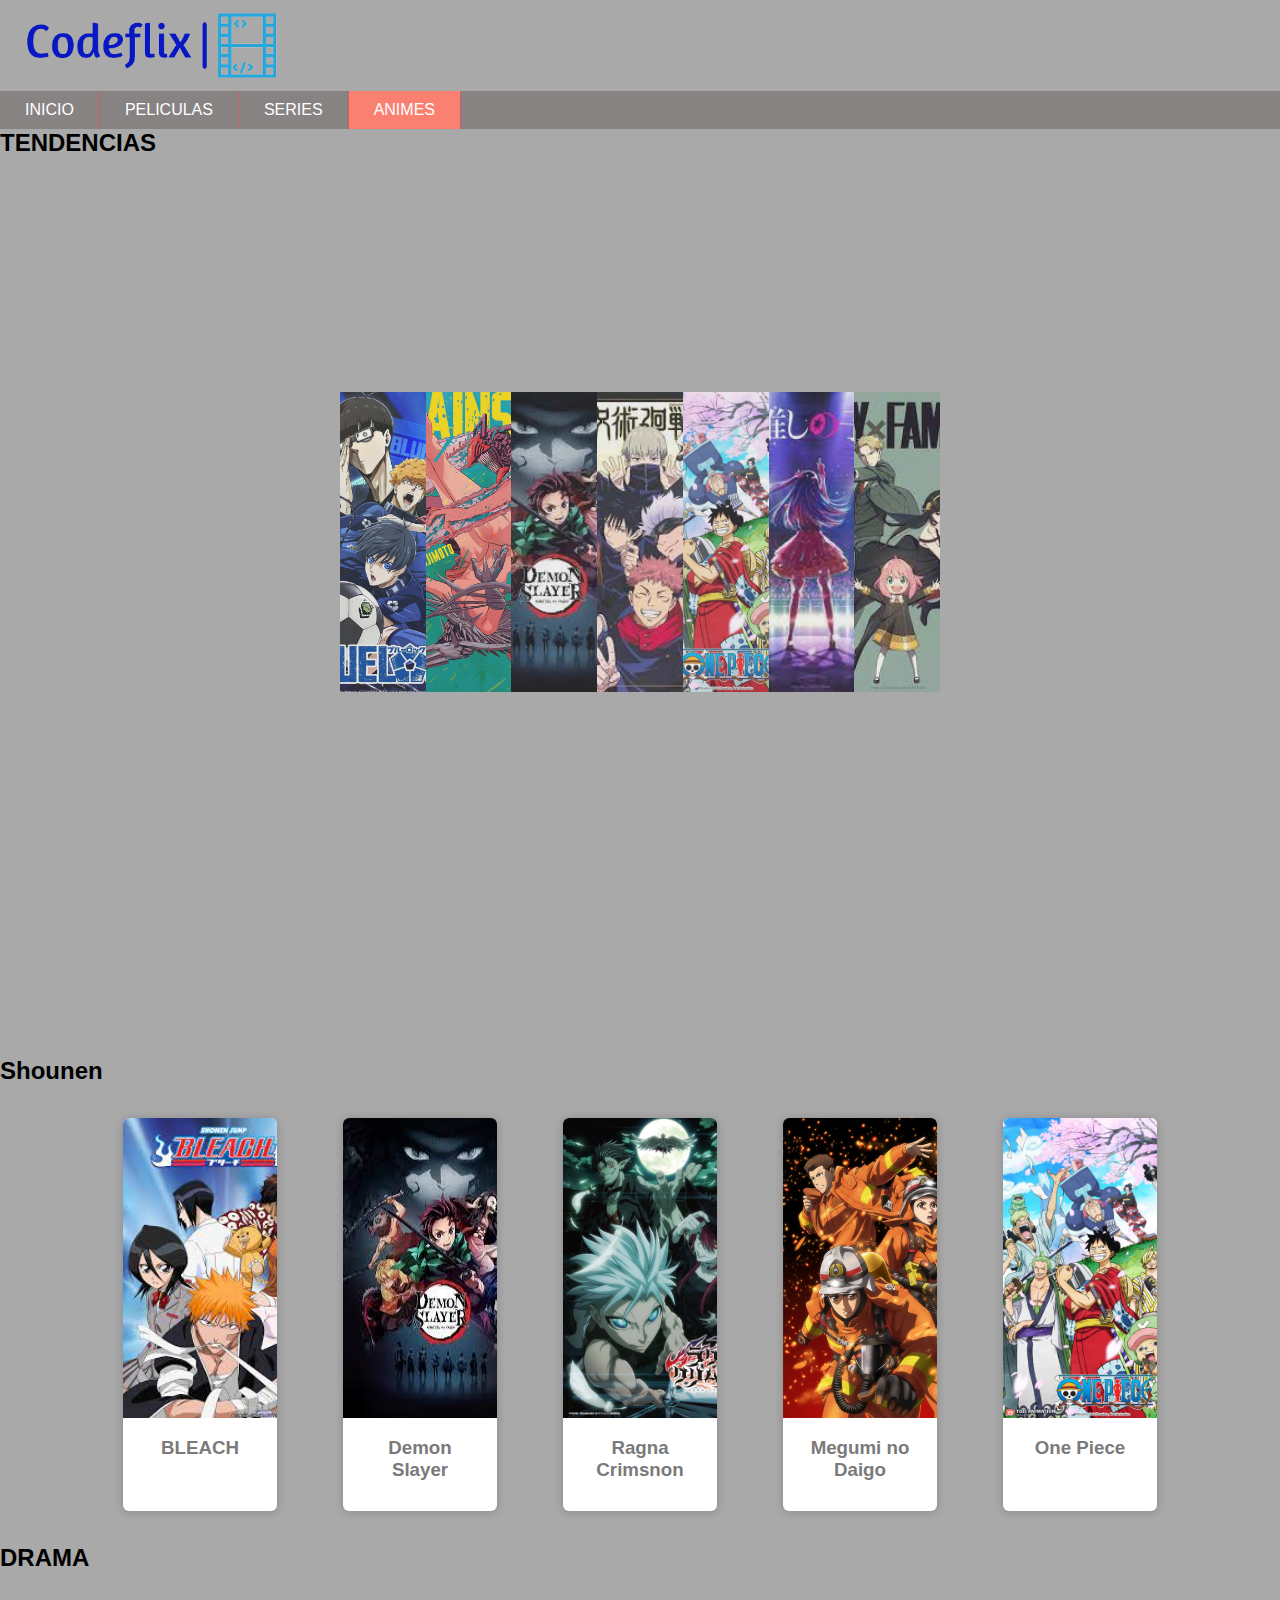
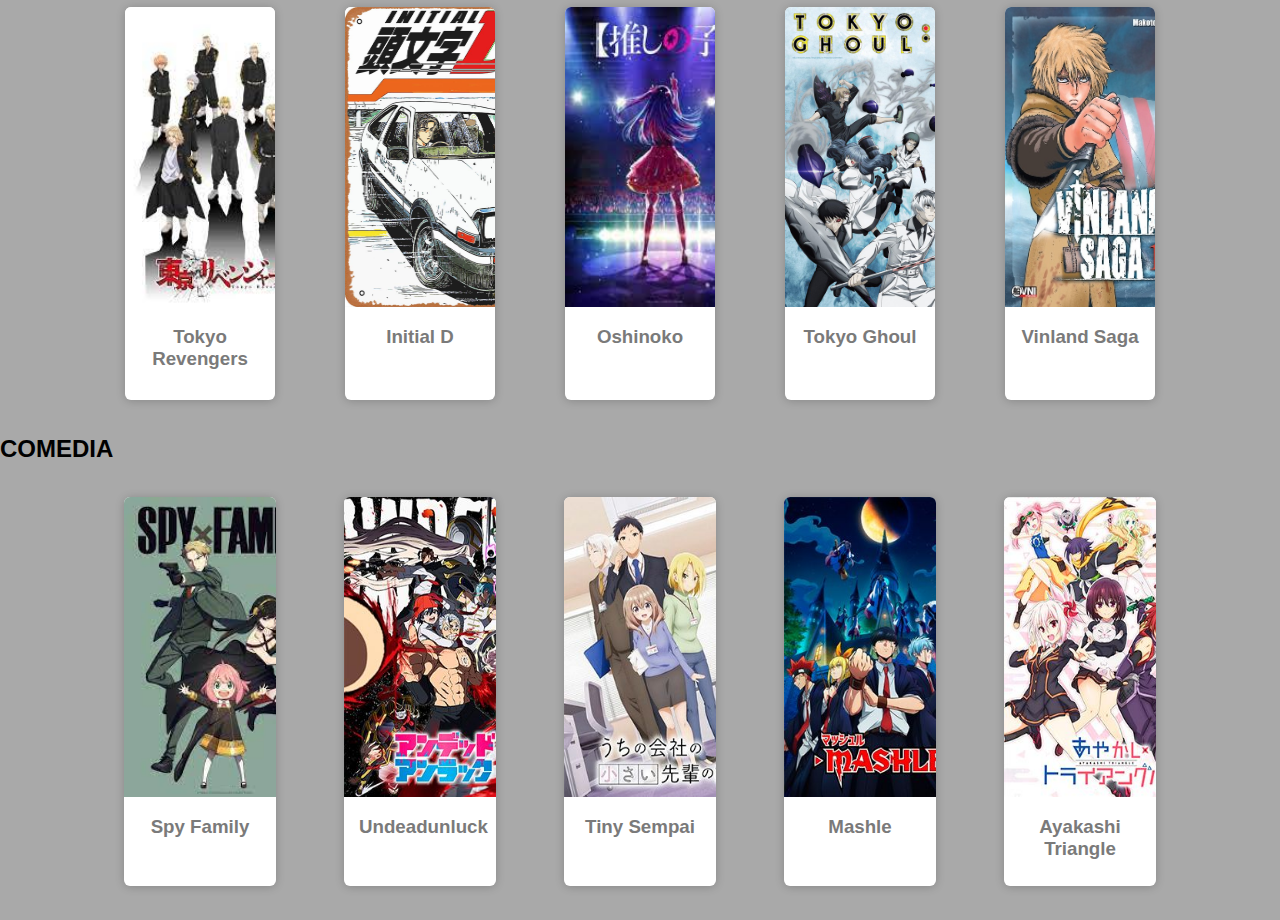
==== commit beeac034: "Agregado de favicon a animes.html" ====
--- a/animes.html
+++ b/animes.html
@@ -4,220 +4,225 @@
 <head>
     <meta charset="UTF-8">
     <meta name="viewport" content="width=device-width, initial-scale=1.0">
-    <title>Document</title>
+    <title>Animes</title>
     <link rel="stylesheet" href="animestyles.css">
+    <link rel="icon" type="image/x-icon" href="favicon.ico">
 </head>
 
 <body>
-    <div>
-        <h1>CODEFLIX</h1>
+    <header>
+     
+        <a href="p-principal.html"><img class="logo" src="Logo.png"></a>
+       
+    </header>
+        
+        <!--se coloco estilo en el nav -->
+        <nav>
+            <ul>
+                <li><a href="p-principal.html" class="">INICIO</a></li>
+
+                <li><a href="peliculas.html" class="">PELICULAS</a></li>
+
+                <li><a href="series.html" class="">SERIES</a></li>
+
+                <li><a class="active" href="animes.html" >ANIMES</a></li>
+            </ul>
+        </nav>
+        <h2> TENDENCIAS </h2>
+        <!--se realizaron modificaciones en el html para q sea mas sencillo modificar las img-->
+
+        <div class="container">
+        <section class="carrousel">
+            <img src="animes/bluelock.jpg" alt="image 4" class="img4">
+            <img src="animes/chainsawman.jpg" alt="image 5" class="img5">
+            <img src="animes/demonslayer.jpg" alt="image 7" class="img7">
+            <img src="animes/jujutsukaisen.jpg" alt="image 10" class="img10">
+            <img src="animes/onepiece.jpe" alt="image 13" class="img13">
+            <img src="animes/oshinoko.jpg" alt="image 14" class="img14">
+            <img src="animes/spuxfamily.jpg" alt="image 16" class="img16">
+        </section>
+        </div>
+    
+
+
+    <div class="SHOUNEN">
+            <h2>Shounen</h2>
+        
+            <div class="container-card">
+                
+            <div class="card">
+                <figure>
+                    <img src="animes/bleach.jpg">
+                </figure>
+                <div class="contenido-card">
+                    <h3>BLEACH</h3>
+
+                </div>
+            </div>
+            <div class="card">
+                <figure>
+                    <img src="animes/demonslayer.jpg">
+                </figure>
+                <div class="contenido-card">
+                    <h3>Demon Slayer</h3>
+                    
+                </div>
+            </div>
+            <div class="card">
+                <figure>
+                    <img src="animes/ragna crimson.webp">
+                </figure>
+                <div class="contenido-card">
+                    <h3>Ragna Crimsnon</h3>
+                    
+                </div>
+
+                
+            </div>
+
+            <div class="card">
+                <figure>
+                    <img src="animes/meguminodaigo04-770x1099.jpg">
+                </figure>
+                <div class="contenido-card">
+                    <h3>Megumi no Daigo</h3>
+
+                </div>
+            </div>
+
+            <div class="card">
+                <figure>
+                    <img src="animes/onepiece.jpe">
+                </figure>
+                <div class="contenido-card">
+                    <h3>One Piece</h3>
+
+                </div>
+            </div>
+            </div>    
     </div>
-    <!--se coloco estilo en el nav -->
-    <nav>
-        <ul>
-            <li><a href="p-principal.html" class="">INICIO</a></li>
-
-            <li><a href="peliculas.html" class="">PELICULAS</a></li>
-
-            <li><a href="series.html" class="">SERIES</a></li>
-
-            <li><a class="active" href="animes.html" class="">ANIMES</a></li>
-        </ul>
-    </nav>
-    <h2> TENDENCIAS </h2>
-    <!--se realizaron modificaciones en el html para q sea mas sencillo modificar las img-->
-
-    <div class="container">
-    <section class="carrousel">
-        <img src="animes/bluelock.jpg" alt="image 4" class="img4">
-        <img src="animes/chainsawman.jpg" alt="image 5" class="img5">
-        <img src="animes/demonslayer.jpg" alt="image 7" class="img7">
-        <img src="animes/jujutsukaisen.jpg" alt="image 10" class="img10">
-        <img src="animes/onepiece.jpe" alt="image 13" class="img13">
-        <img src="animes/oshinoko.jpg" alt="image 14" class="img14">
-        <img src="animes/spuxfamily.jpg" alt="image 16" class="img16">
-    </section>
+
+    <div class="DRAMA">
+        <h2>DRAMA</h2>
+
+        <div class="container-card2">
+
+            <div class="card2">
+                <figure>
+                    <img src="animes/tokyorevengers.jpg">
+                </figure>
+                <div class="contenido-card2">
+                    <h3>Tokyo Revengers</h3>
+
+                </div>
+
+            </div>
+            <div class="card2">
+                <figure>
+                    <img src="animes/initiald.jpg">
+                </figure>
+                <div class="contenido-card2">
+                    <h3>Initial D</h3>
+                
+                </div>
+            </div>
+
+            <div class="card2">
+                <figure>
+                    <img src="animes/oshinoko.jpg">
+                </figure>
+                <div class="contenido-card2">
+                    <h3>Oshinoko</h3>
+                
+                </div>
+                
+            </div>
+
+            <div class="card2">
+                <figure>
+                    <img src="animes/tokyoghoul.jpe">
+                </figure>
+                <div class="contenido-card2">
+                    <h3>Tokyo Ghoul</h3>
+                
+                </div>
+                
+                </div>
+                <div class="card2">
+                    <figure>
+                        <img src="animes/vinlandsaga.jpg">
+                    </figure>
+                    <div class="contenido-card2">
+                        <h3>Vinland Saga</h3>
+                    </div>
+                </div>        
+                    
+        </div>        
+
     </div>
+
+
+    <div class="comedia">
+        <h2>COMEDIA</h2>
+
+        <div class="container-card3">
+
+            <div class="card3">
+            <figure>
+                <img src="animes/spuxfamily.jpg">
+            </figure>
+            <div class="contenido-card3">
+                <h3>Spy Family</h3>
+
+            </div>
+
+            </div>
+            <div class="card3">
+                <figure>
+                    <img src="animes/undeadunluck.jpg">
+                </figure>
+                <div class="contenido-card3">
+                    <h3>Undeadunluck</h3>
+                
+                </div>
+                
+            </div>
+            <div class="card3">
+                <figure>
+                    <img src="animes/tiny sempai.jpg">
+                </figure>
+                <div class="contenido-card3">
+                    <h3>Tiny Sempai</h3>
+                
+                </div>
+                
+            </div>
+
+            <div class="card3">
+                <figure>
+                    <img src="animes/mashle.jpg">
+                </figure>
+                <div class="contenido-card3">
+                    <h3>Mashle</h3>
+                
+                </div>
+                
+            </div>
+            <div class="card3">
+                <figure>
+                    <img src="animes/Ayakashi Triangle.jpg">
+                </figure>
+                <div class="contenido-card3">
+                    <h3>Ayakashi Triangle</h3>
+                
+                </div>
+                
+            </div>
+        </div>
+    </div>
+
+
+
+
 </body>
-
-
-    <div class="SHOUNEN">
-		<h2>Shounen</h2>
-	
-<div class="container-card">
-	
-<div class="card">
-	<figure>
-		<img src="animes/bleach.jpg">
-	</figure>
-	<div class="contenido-card">
-		<h3>BLEACH</h3>
-
-	</div>
-</div>
-<div class="card">
-	<figure>
-		<img src="animes/demonslayer.jpg">
-	</figure>
-	<div class="contenido-card">
-		<h3>Demon Slayer</h3>
-		
-	</div>
-</div>
-<div class="card">
-	<figure>
-		<img src="animes/ragna crimson.webp">
-	</figure>
-	<div class="contenido-card">
-		<h3>Ragna Crimsnon</h3>
-		
-	</div>
-
-    
-</div>
-
-<div class="card">
-	<figure>
-		<img src="animes/meguminodaigo04-770x1099.jpg">
-	</figure>
-	<div class="contenido-card">
-		<h3>Megumi no Daigo</h3>
-
-	</div>
-</div>
-
-<div class="card">
-	<figure>
-		<img src="animes/onepiece.jpe">
-	</figure>
-	<div class="contenido-card">
-		<h3>One Piece</h3>
-
-	</div>
-</div>
-
-</div>
-
-<div class="DRAMA">
-    <h2>DRAMA</h2>
-</div>
-<div class="container-card2">
-
-<div class="card2">
-<figure>
-    <img src="animes/tokyorevengers.jpg">
-</figure>
-<div class="contenido-card2">
-    <h3>Tokyo Revengers</h3>
-
-</div>
-
-</div>
-<div class="card2">
-    <figure>
-        <img src="animes/initiald.jpg">
-    </figure>
-    <div class="contenido-card2">
-        <h3>Initial D</h3>
-    
-    </div>
-</div>
-
-<div class="card2">
-    <figure>
-        <img src="animes/oshinoko.jpg">
-    </figure>
-    <div class="contenido-card2">
-        <h3>Oshinoko</h3>
-    
-    </div>
-    
- </div>
-
- <div class="card2">
-    <figure>
-        <img src="animes/tokyoghoul.jpe">
-    </figure>
-    <div class="contenido-card2">
-        <h3>Tokyo Ghoul</h3>
-    
-    </div>
-    
-    </div>
-    <div class="card2">
-        <figure>
-            <img src="animes/vinlandsaga.jpg">
-        </figure>
-        <div class="contenido-card2">
-            <h3>Vinland Saga</h3>
-        
-        </div>
-        
-        </div>
-
-</div>
-
-<div class="comedia">
-    <h2>COMEDIA</h2>
-</div>
-<div class="container-card3">
-
-<div class="card3">
-<figure>
-    <img src="animes/spuxfamily.jpg">
-</figure>
-<div class="contenido-card3">
-    <h3>Spy Family</h3>
-
-  </div>
-
-</div>
-<div class="card3">
-    <figure>
-        <img src="animes/undeadunluck.jpg">
-    </figure>
-    <div class="contenido-card3">
-        <h3>Undeadunluck</h3>
-    
-    </div>
-    
-</div>
-<div class="card3">
-    <figure>
-        <img src="animes/tiny sempai.jpg">
-    </figure>
-    <div class="contenido-card3">
-        <h3>Tiny Sempai</h3>
-    
-    </div>
-    
-</div>
-
-<div class="card3">
-    <figure>
-        <img src="animes/mashle.jpg">
-    </figure>
-    <div class="contenido-card3">
-        <h3>Mashle</h3>
-    
-    </div>
-    
-</div>
-<div class="card3">
-    <figure>
-        <img src="animes/Ayakashi Triangle.jpg">
-    </figure>
-    <div class="contenido-card3">
-        <h3>Ayakashi Triangle</h3>
-    
-    </div>
-    
-</div>
-
-
-
-
-
-
-</body>
-</html>+</html>
